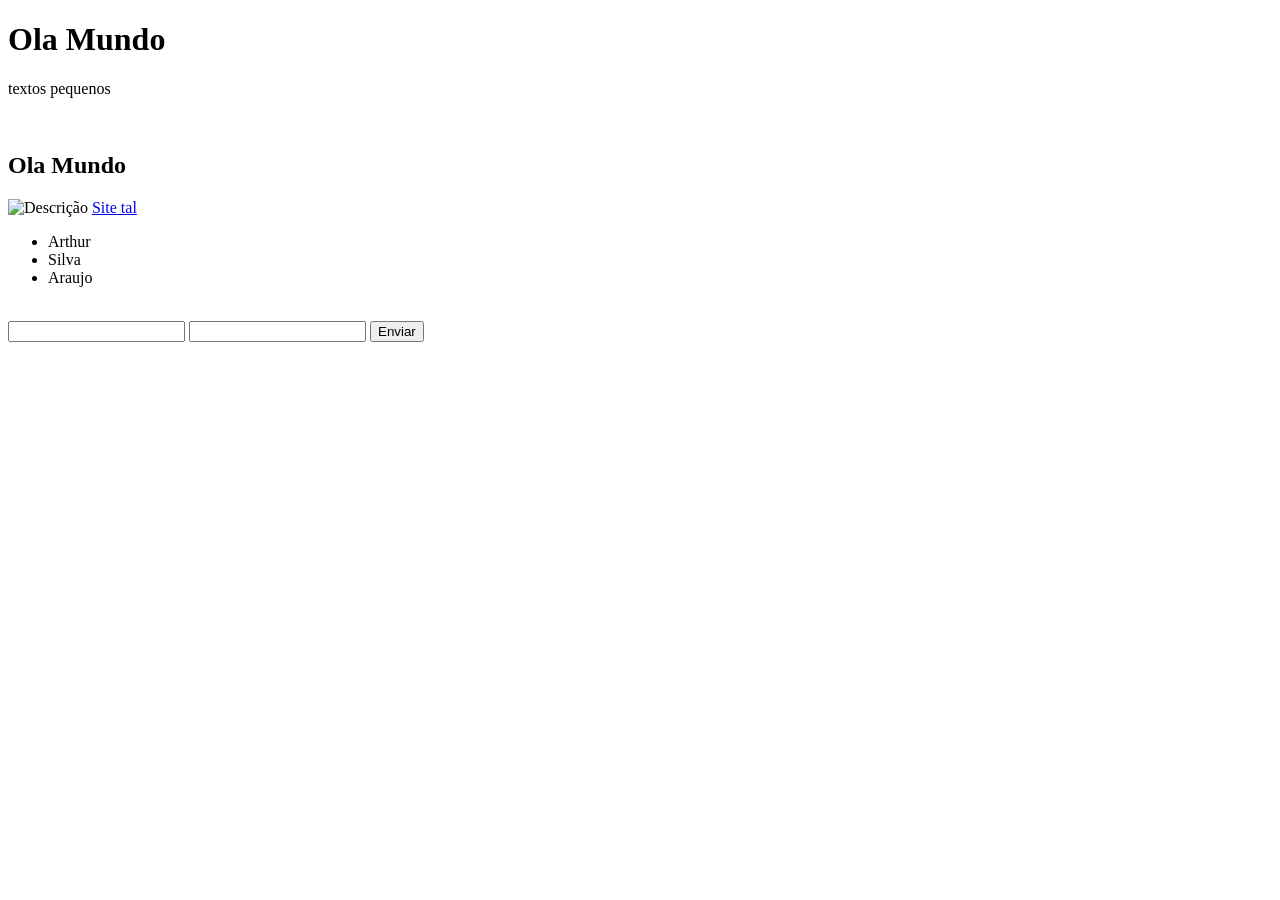
==== index.html @ dfc0ff7a "Praticando tags e referencias no html" ====
<!DOCTYPE html>
<html lang="pt-br">
<head>
    <meta charset="UTF-8">
    <meta name="viewport" content="width=device-width, initial-scale=1.0">
    <title>Minha primeira Página</title>
</head>
<body>
    <h1>Ola Mundo</h1>  

    <p>textos pequenos</p>
    <br>
    <h2>Ola Mundo</h2>

    <img src="https://br.freepik.com/fotos/gatos" alt="Descrição">
    <a href="sitetal.html">Site tal</a>
    <br>
    <ul>
        <li>Arthur</li>
        <li>Silva</li>
        <li>Araujo</li>
    </ul>
    <br>
    <form>
        <input type="email">
        <input type="password">
        <button>Enviar</button>
    </form>

</body>
</html>
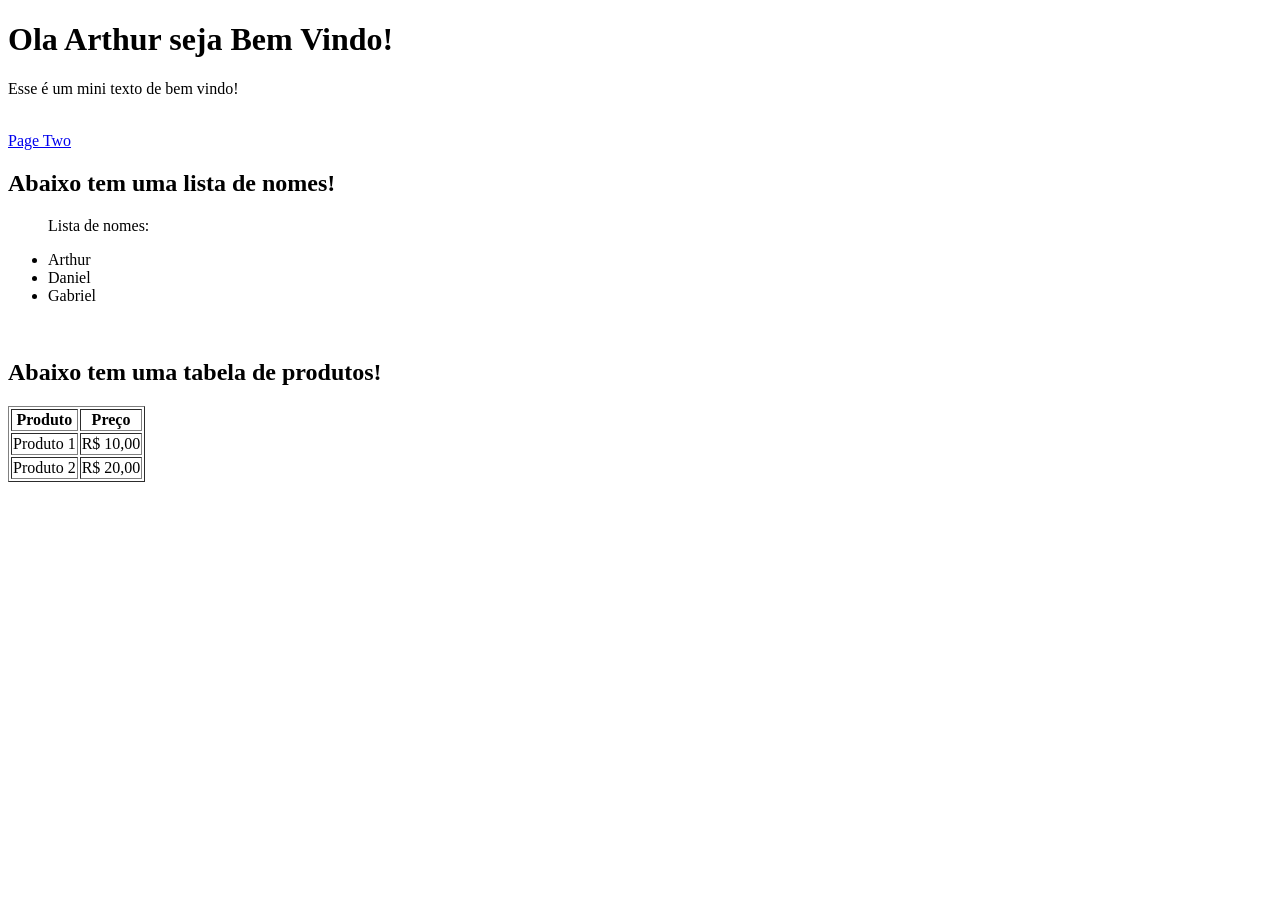
==== commit 8af626a1: "Adicionei opções de imput, checkbox, label e tbm tabelas para estudos." ====
--- a/index.html
+++ b/index.html
@@ -6,26 +6,33 @@
     <title>Minha primeira Página</title>
 </head>
 <body>
-    <h1>Ola Mundo</h1>  
-
-    <p>textos pequenos</p>
+    <h1>Ola Arthur seja Bem Vindo!</h1>  
+    <p>Esse é um mini texto de bem vindo!</p>
     <br>
-    <h2>Ola Mundo</h2>
-
-    <img src="https://br.freepik.com/fotos/gatos" alt="Descrição">
-    <a href="sitetal.html">Site tal</a>
+    <a href="page2.html">Page Two</a>
     <br>
-    <ul>
+    <h2>Abaixo tem uma lista de nomes!</h2>
+    <ul> 
+        <p>Lista de nomes:</p>
         <li>Arthur</li>
-        <li>Silva</li>
-        <li>Araujo</li>
+        <li>Daniel</li>
+        <li>Gabriel</li>
     </ul>
     <br>
-    <form>
-        <input type="email">
-        <input type="password">
-        <button>Enviar</button>
-    </form>
-
+    <h2>Abaixo tem uma tabela de produtos!</h2>
+    <table border ="1">
+        <tr>
+            <th>Produto</th>
+            <th>Preço</th>
+        </tr>
+        <tr>
+            <td>Produto 1</td>
+            <td>R$ 10,00</td>
+        </tr>
+        <tr>
+            <td>Produto 2</td>
+            <td>R$ 20,00</td>
+        </tr>
+    </table>
 </body>
 </html>
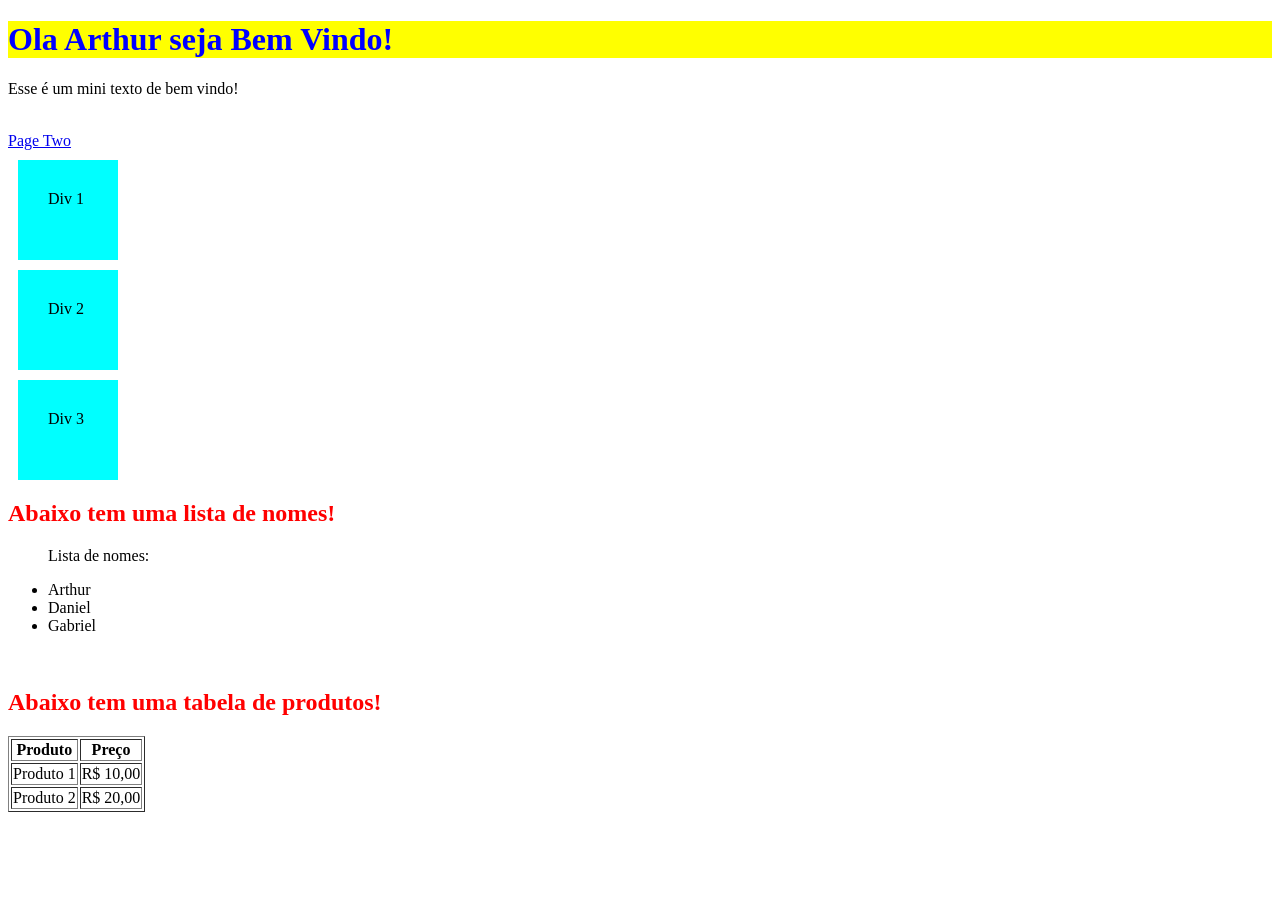
==== commit 00073b29: "add umas divs para entender a separaçao das margins, padding bordes e etc além de estilizar elas com" ====
--- a/index.html
+++ b/index.html
@@ -1,16 +1,25 @@
+
 <!DOCTYPE html>
 <html lang="pt-br">
 <head>
     <meta charset="UTF-8">
     <meta name="viewport" content="width=device-width, initial-scale=1.0">
     <title>Minha primeira Página</title>
+    <link rel="stylesheet" href="style.css">
 </head>
 <body>
+   
+
     <h1>Ola Arthur seja Bem Vindo!</h1>  
     <p>Esse é um mini texto de bem vindo!</p>
     <br>
     <a href="page2.html">Page Two</a>
     <br>
+
+    <div>Div 1</div>
+    <div>Div 2</div>
+    <div>Div 3</div>
+
     <h2>Abaixo tem uma lista de nomes!</h2>
     <ul> 
         <p>Lista de nomes:</p>
--- a/style.css
+++ b/style.css
@@ -0,0 +1,14 @@
+h1{
+    background-color: yellow;
+    color: blue;
+}
+h2{
+    color: red;
+}
+div{
+    background-color: aqua;  
+    height: 40px;
+    width: 40px;  
+    padding: 30px;
+    margin: 10px;
+}
